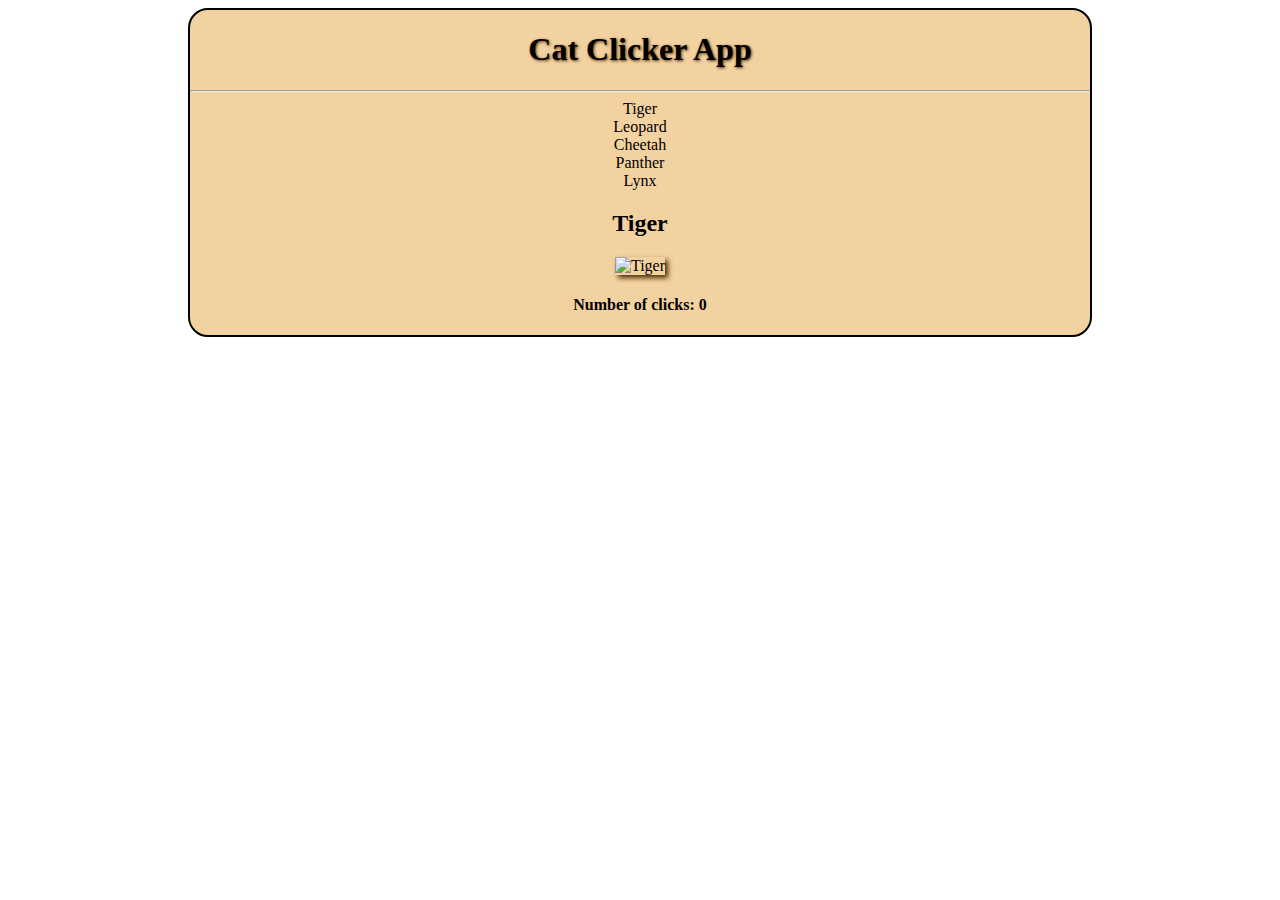
==== index2.html @ 14be9814 "Finish" ====
<!doctype html>

<html>

	<head>
		<meta charset='utf-8'>
		<meta name="viewport" content="width=device-width">
		<title>Cat Clicker Premium!</title>
		<link rel="stylesheet" href="style.css">


	</head>

	<body>
		<div class="container">
			<div class="header">
				<h1> Cat Clicker App </h1>
				<hr>
			</div>

			<div class= "appContainer">
				<div class="navBar">
					<div class="navItems">
					</div>
				</div>

				<div id="imgContainer">				
				</div>
			</div>
			

		</div>
		<script src="https://ajax.googleapis.com/ajax/libs/jquery/3.2.1/jquery.min.js"></script>
		<script src="helper.js"></script>
		<script src="script2.js"></script>
	</body>
</html>
---- style.css ----
img {
	box-shadow: 3px 3px 5px #4e2f02;
}

.imgContainer {
	display: flex;
}

.image1, .image2 {
	margin: 8px auto;
	
}

.header {
	text-shadow: 1px 1px 3px #4e2f02;
}

.subHeader {
	text-decoration: underline;
}

.container {
	background-color: #f3d2a2;
	margin: auto;
	max-width: 900px;
	border: solid 2px black;
	text-align: center;
	border-radius: 20px;
}
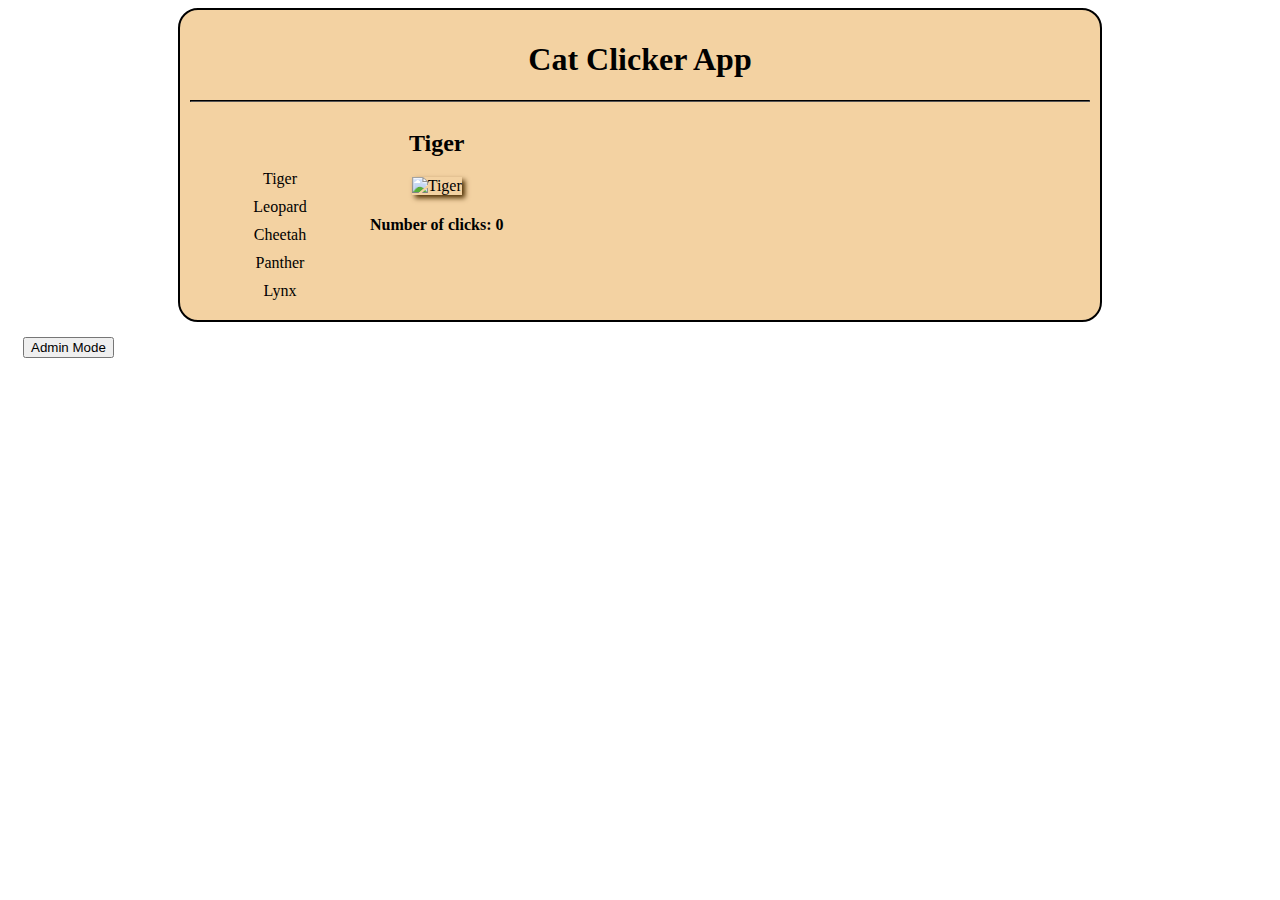
==== commit 6734984c: "Add" ====
--- a/index2.html
+++ b/index2.html
@@ -27,9 +27,29 @@
 				<div id="imgContainer">				
 				</div>
 			</div>
-			
+		</div>
 
+		<input type="button" id='admin' value="Admin Mode">
+
+		<div class = "form">
+			<div class = "name"> Name: 
+				<input type:"text" id = "nameInput">
+			</div>
+
+			<div class = "url"> URL:
+				<input type:"text" id = "urlInput">
+			</div>
+
+			<div class = "clicks"> Number of Clicks:
+				<input type:"text" id = "clicksInput">
+			</div>
+
+			<div class = "saveCancel">
+				<input type="button" id="cancel" value="Cancel">
+				<input type="button" id="save" value = "Save">
+			</div>
 		</div>
+
 		<script src="https://ajax.googleapis.com/ajax/libs/jquery/3.2.1/jquery.min.js"></script>
 		<script src="helper.js"></script>
 		<script src="script2.js"></script>
--- a/style.css
+++ b/style.css
@@ -2,28 +2,73 @@
 	box-shadow: 3px 3px 5px #4e2f02;
 }
 
-.imgContainer {
-	display: flex;
+hr{
+	border-color: black;
 }
 
-.image1, .image2 {
-	margin: 8px auto;
-	
-}
-
-.header {
-	text-shadow: 1px 1px 3px #4e2f02;
+.imgContainer {
+	margin-left: 10%;
+	width: 60%;
+	float: right;
+	border: solid 2px black;
 }
 
 .subHeader {
 	text-decoration: underline;
 }
+.imgComtainer {
+	align-content: center;
+}
 
 .container {
 	background-color: #f3d2a2;
 	margin: auto;
+	padding: 10px;
 	max-width: 900px;
 	border: solid 2px black;
 	text-align: center;
 	border-radius: 20px;
 }
+
+.appContainer {
+	display: flex;
+	width: 100%;
+}
+
+.navBar {
+	width: 20%;
+	padding: 10px auto;
+	padding-top: 60px;
+}
+
+.navItems {
+	list-style: none;
+	height: 100%;
+}
+
+.navButton {
+	margin-bottom: 10px;
+}
+
+.navButton:hover{
+	background-color: #b07026;
+	cursor: pointer;
+}
+
+#admin {
+	margin: 15px;
+}
+
+.form {
+	width: 300px;
+	background-color: lightgrey;
+	border-radius: 15px;
+	border: solid 1px black;
+	padding: 10px;
+	text-align: right;
+	display: none;
+}
+
+
+
+
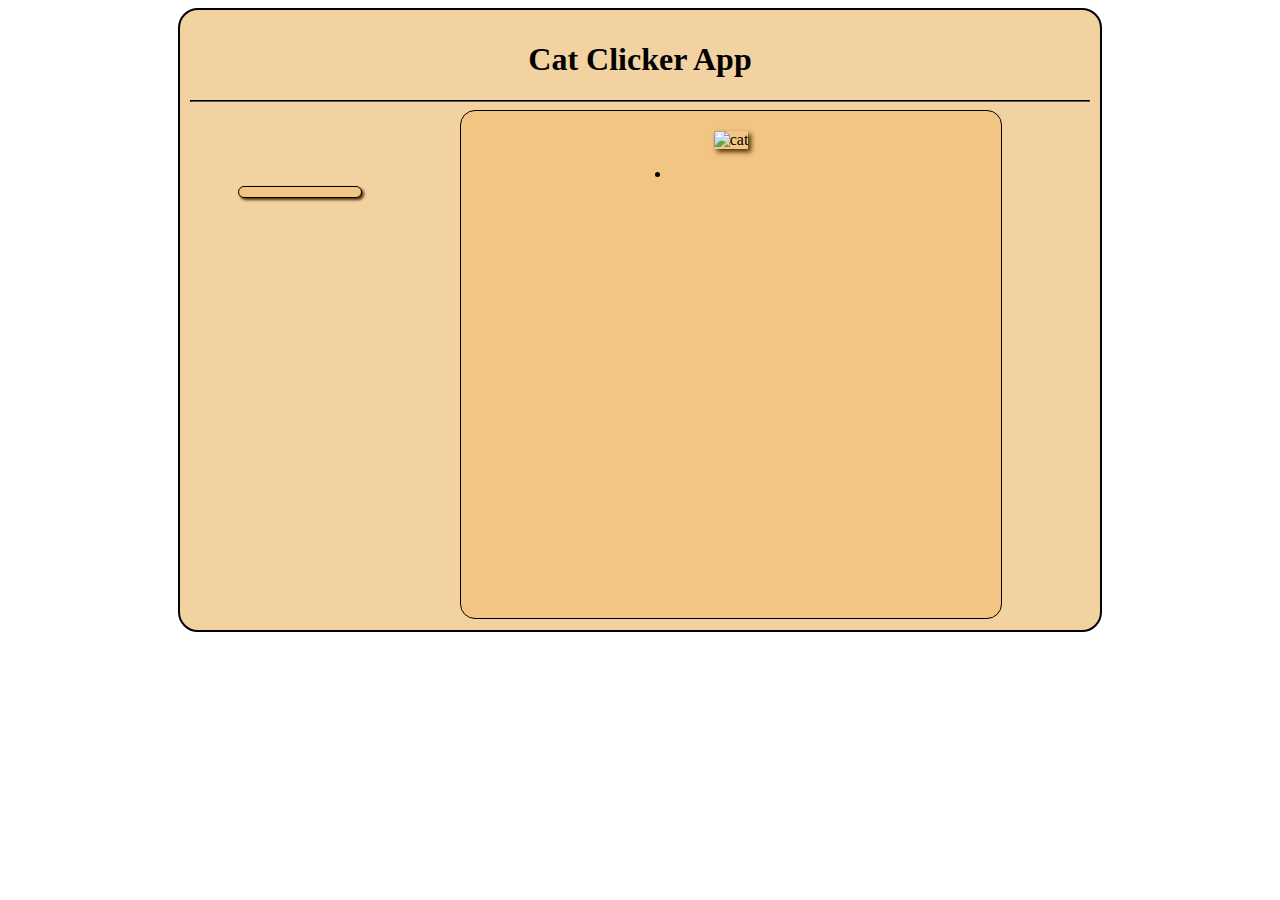
==== commit 987f1ff4: "Redo" ====
--- a/index2.html
+++ b/index2.html
@@ -20,16 +20,26 @@
 
 			<div class= "appContainer">
 				<div class="navBar">
-					<div class="navItems">
-					</div>
+					<ul class="navItems" data-bind= "foreach: catList">
+						<li class = "navButton" data-bind= "text: name, click: $parent.setCat">
+					</ul>
 				</div>
 
-				<div id="imgContainer">				
-				</div>
-			</div>
+				<div class="imgContainer" data-bind="with: currentCat"> 
+					<h2 class="name" data-bind="text: name"></h2>
+					<img class= "image" src="" alt="cat" data-bind="click: $parent.incrementCounter, attr: {src: imgSrc}">
+					<div class="level" data-bind = "text: level"></div>
+					<div data-bind="text: clickCount"></div>
+					<div class="list">
+						<ul class="nicknames" data-bind="foreach: nicknames">
+							<li class="nickname" data-bind="text: $data"></li>
+						</ul>
+					</div>
+				</div>	
+			<!--</div>-->
 		</div>
 
-		<input type="button" id='admin' value="Admin Mode">
+		<!--<input type="button" id='admin' value="Admin Mode">
 
 		<div class = "form">
 			<div class = "name"> Name: 
@@ -48,10 +58,11 @@
 				<input type="button" id="cancel" value="Cancel">
 				<input type="button" id="save" value = "Save">
 			</div>
-		</div>
+		</div>-->
 
 		<script src="https://ajax.googleapis.com/ajax/libs/jquery/3.2.1/jquery.min.js"></script>
-		<script src="helper.js"></script>
-		<script src="script2.js"></script>
+		<script src="https://cdnjs.cloudflare.com/ajax/libs/knockout/3.4.2/knockout-debug.js"></script>
+		<!--<script src="helper.js"></script>-->
+		<script src="script.js"></script>
 	</body>
 </html>--- a/style.css
+++ b/style.css
@@ -1,5 +1,13 @@
-img {
+.image {
 	box-shadow: 3px 3px 5px #4e2f02;
+	max-width: 400px;
+	max-height: 300px;
+}
+
+.list {
+	width: 200px;
+	text-align: left;
+	margin: 0 auto;
 }
 
 hr{
@@ -10,14 +18,14 @@
 	margin-left: 10%;
 	width: 60%;
 	float: right;
-	border: solid 2px black;
+	border: solid 1px black;
+	background-color: #f3c583; 
+	height: 507px;
+	border-radius: 15px;
 }
 
 .subHeader {
 	text-decoration: underline;
-}
-.imgComtainer {
-	align-content: center;
 }
 
 .container {
@@ -28,6 +36,7 @@
 	border: solid 2px black;
 	text-align: center;
 	border-radius: 20px;
+	height: 600px;
 }
 
 .appContainer {
@@ -47,7 +56,12 @@
 }
 
 .navButton {
-	margin-bottom: 10px;
+	background-color: #f3c583;
+	margin: 8px;
+	border-radius: 25px;
+	border: solid 1px black;
+	padding: 5px;
+	box-shadow: 2px 2px 3px #4e2f02;
 }
 
 .navButton:hover{
